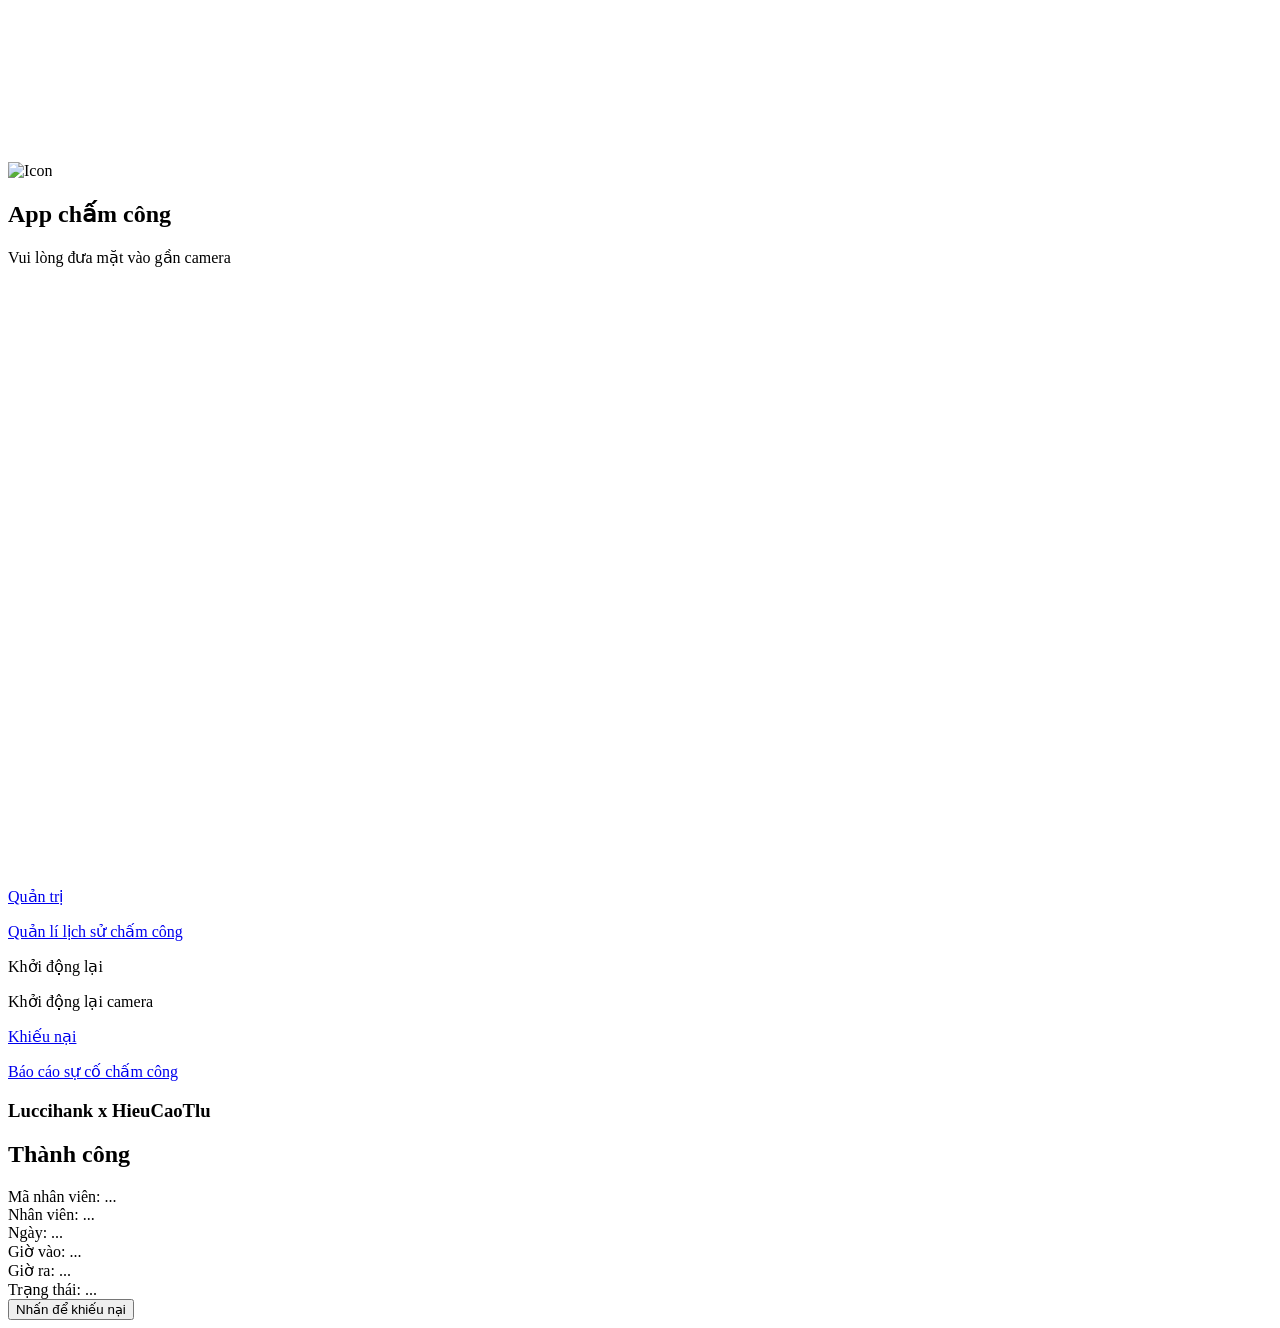
==== templates/index.html @ bb7fa5f1 "Updategiaodien admin" ====
<!DOCTYPE html>
<html lang="en">
  <head>
    <meta charset="UTF-8" />
    <meta name="viewport" content="width=device-width, initial-scale=1.0" />
    <link rel="icon" href="/static/favicon.ico" type="image/x-icon" />
    <link rel="stylesheet" href="/static/css/index.css" />
    <link rel="stylesheet" href="/static/css/body.css" />
    <link rel="stylesheet" href="/static/css/predict-form.css" />
    <title>Hệ thống chấm công TLU</title>
  </head>
  <body>
    <video autoplay muted loop plays-inline style="filter: brightness(160%)">
      <source src="/static/videos/bg.mp4" type="video/mp4" />
    </video>

    <header>
      <img src="/static/images/icon.png" alt="Icon" />
    </header>

    <main>
      <section class="left-section">
        <h1>App chấm công</h1>
        <p>Vui lòng đưa mặt vào gần camera</p>
      </section>

      <div class="canvas-section">
        <canvas width="800px" height="600px" id="camera"></canvas>
      </div>

      <section class="right-section">
        <a href="/admin">
          <div class="button">
            Quản trị
            <p>Quản lí lịch sử chấm công</p>
          </div>
        </a>
        <div class="button" onclick="location.reload()">
          Khởi động lại
          <p>Khởi động lại camera</p>
        </div>
        <a href="/complaint">
          <div class="button" id="complaint-button">
            Khiếu nại
            <p>Báo cáo sự cố chấm công</p>
          </div>
        </a>
      </section>
    </main>

    <footer>
      <h3>Luccihank x HieuCaoTlu</h3>
    </footer>

    <div id="fullscreenModal" class="modal-overlay">
      <div class="wrapper">
        <form action="">
          <h2 id="message">Thành công</h2>
          <div class="input-field">
            <span>Mã nhân viên:</span>
            <span id="employee_id">...</span>
          </div>
          <div class="input-field">
            <span>Nhân viên:</span>
            <span id="employee_name">...</span>
          </div>
          <div class="input-field">
            <span>Ngày:</span>
            <span id="attendance_date">...</span>
          </div>
          <div class="input-row">
            <div class="input-field">
              <span>Giờ vào:</span>
              <span id="attendance_checkin">...</span>
            </div>
            <div class="input-field">
              <span>Giờ ra:</span>
              <span id="attendance_checkout">...</span>
            </div>
          </div>
          <div class="input-field" id="status-field">
            <span>Trạng thái:</span>
            <span id="checkin_status" class="status">...</span>
          </div>
          <a href="/complaint">
            <button id="complaint-button" type="button">
              Nhấn để khiếu nại
            </button>
          </a>
          <div class="progress-bar">
            <div class="progress"></div>
          </div>
        </form>
      </div>
    </div>
    <script src="/static/js/predict.js" type="module"></script>
  </body>
</html>
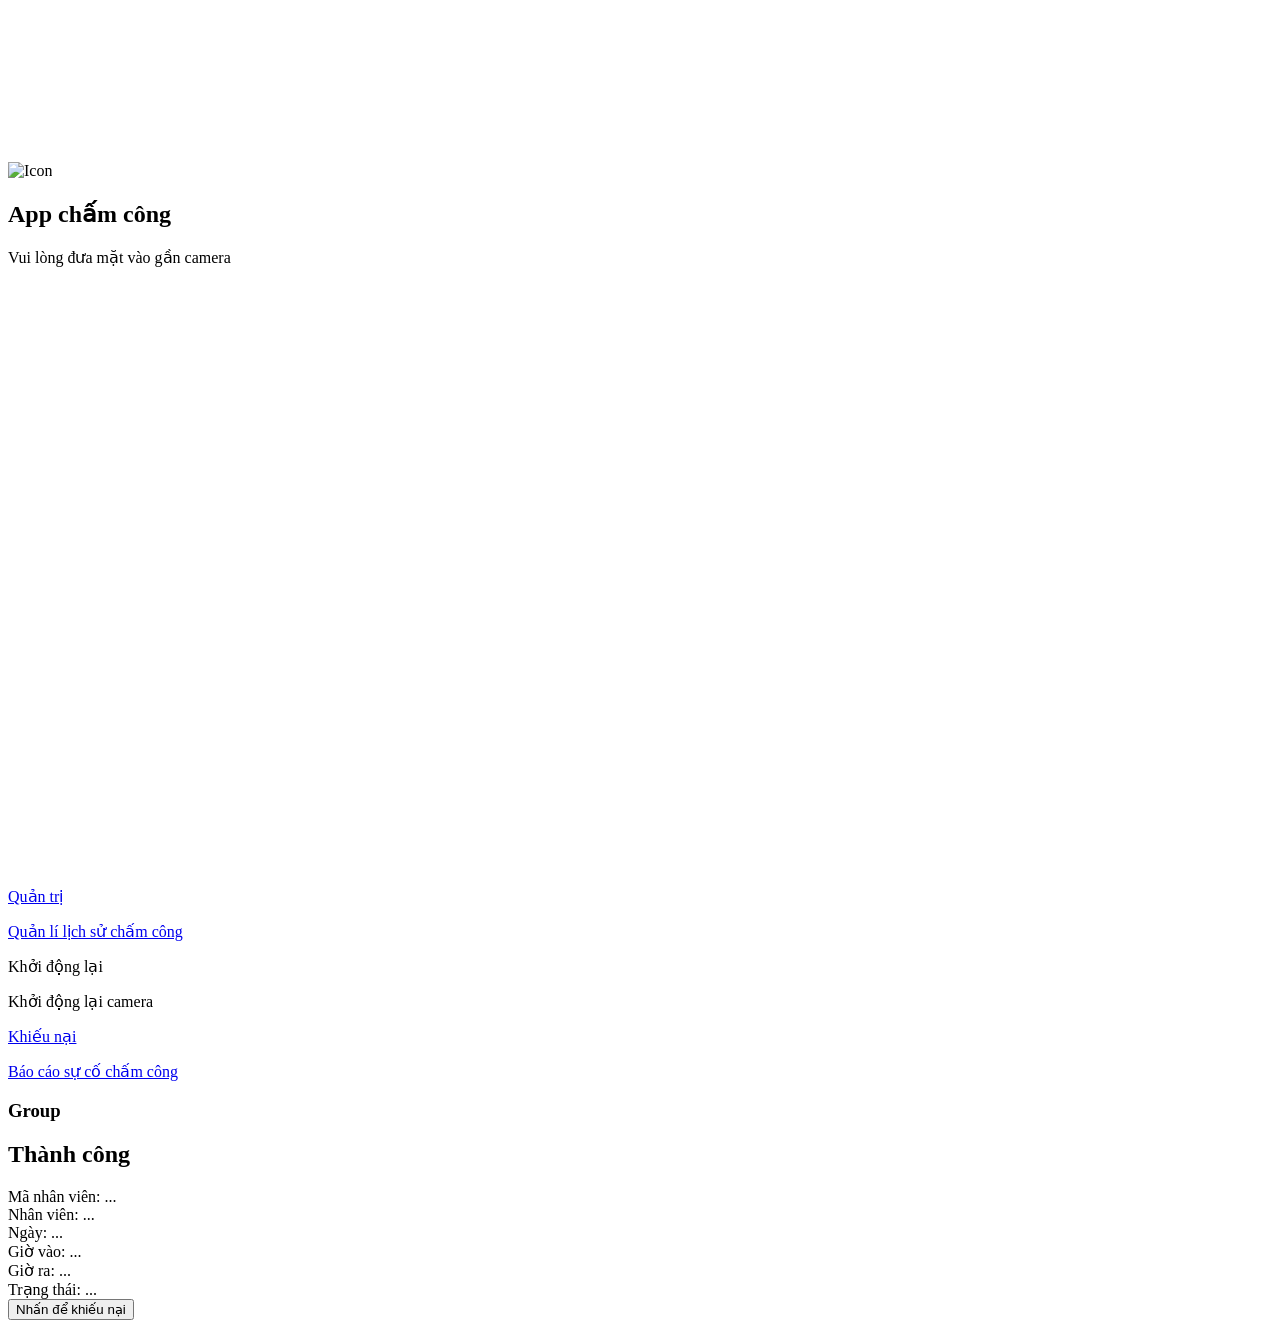
==== commit c5a01b46: "add" ====
--- a/templates/index.html
+++ b/templates/index.html
@@ -7,7 +7,7 @@
     <link rel="stylesheet" href="/static/css/index.css" />
     <link rel="stylesheet" href="/static/css/body.css" />
     <link rel="stylesheet" href="/static/css/predict-form.css" />
-    <title>Hệ thống chấm công TLU</title>
+    <title>Hệ thống chấm công </title>
   </head>
   <body>
     <video autoplay muted loop plays-inline style="filter: brightness(160%)">
@@ -49,7 +49,7 @@
     </main>
 
     <footer>
-      <h3>Luccihank x HieuCaoTlu</h3>
+      <h3>Group</h3>
     </footer>
 
     <div id="fullscreenModal" class="modal-overlay">
